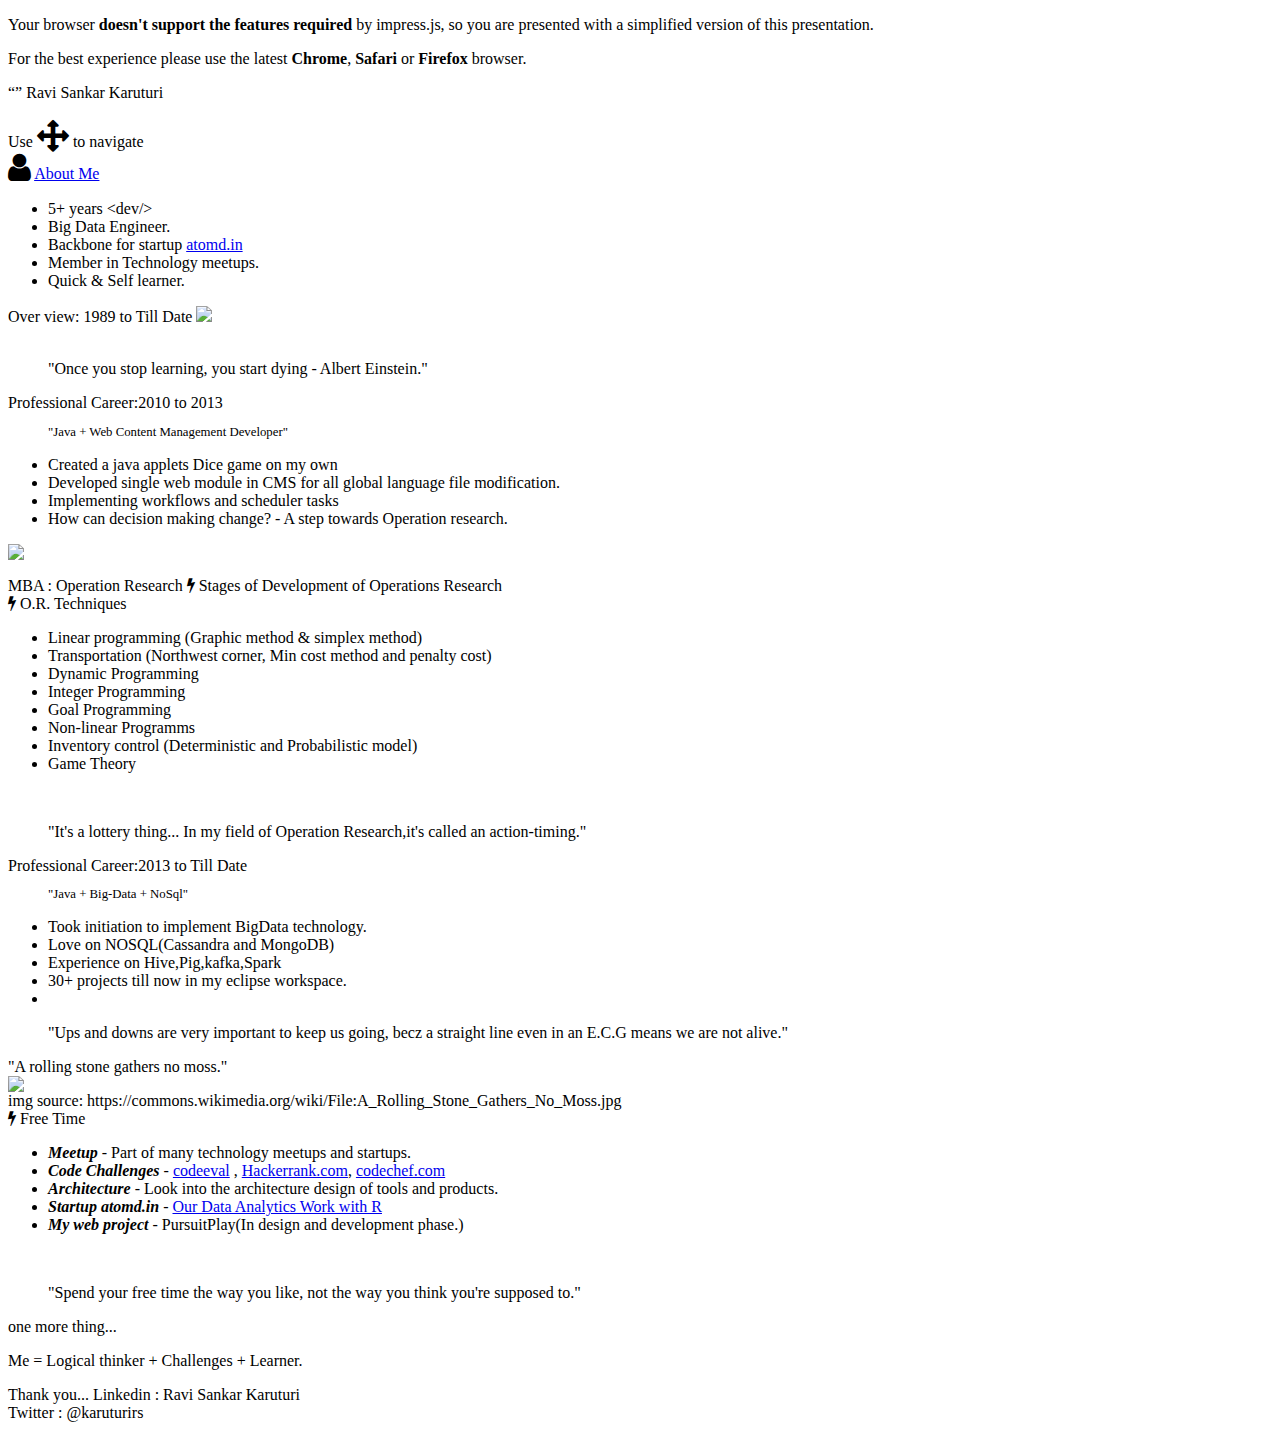
==== myprofile.html @ df669d6c "Update myprofile.html" ====
<!doctype html>
<html lang="en">
<head>
    <meta charset="utf-8" />
    <meta name="viewport" content="width=1024" />
    <meta name="apple-mobile-web-app-capable" content="yes" />
    <title>Ravi Sankar Karuturi Profile</title>

    <meta name="description" content="About Ravi Sankar Karuturi, Senior Software Developer" />
    <meta name="author" content="ravi sankar karuturi" />

    <link href="http://fonts.googleapis.com/css?family=Roboto:100" rel="stylesheet" type="text/css"/>
    <link rel="stylesheet" href="http://maxcdn.bootstrapcdn.com/font-awesome/4.3.0/css/font-awesome.min.css"/>
    <link rel="stylesheet" href="../common/css/font-awesome-animation.min.css">
    <link href="css/myprofile.css" rel="stylesheet"/>
</head>

<body class="impress-not-supported">

<div class="fallback-message">
    <p>Your browser <b>doesn't support the features required</b> by impress.js, so you are presented with a simplified version of this presentation.</p>
    <p>For the best experience please use the latest <b>Chrome</b>, <b>Safari</b> or <b>Firefox</b> browser.</p>
</div>

<div id="impress">

    <div class="step" data-x="-2500" data-y="-1500">
        <q></q>
      
        <span class="step-title step-title-without-slide">Ravi Sankar Karuturi</span>
		<br/><br/>
        <div id="fade-note">Use <i class="fa fa-arrows fa-2x"></i>  to navigate</div>
    </div>

    <div class="step white-text" data-x="1000" data-y="3000" data-z="-100" data-rotate-x="-90" data-rotate-y="10" data-scale="2">
        <span class="step-title step-title-without-slide"><i class="fa fa-user fa-2x"></i> <a href="javascript:void(0);"  onclick="javascript:OpenInNewTab('https://in.linkedin.com/in/ravisankarkaruturi');">About Me</a></span>
        <ul>
            <li>5+ years &lt;dev/&gt;</li>
            <li>Big Data Engineer.</li>
			<li>Backbone for startup <a href="javascript:void(0);"  onclick="javascript:OpenInNewTab('https://www.atomd.in');">atomd.in</a></li>
			<li>Member in Technology meetups.</li>
			<li>Quick & Self learner.</li>
        </ul>
    </div>

   

    <div id="s2" class="step slide" data-x="-500" data-y="-1500">
	
		<span class="step-title">Over view: 1989  to Till Date</span>
        <img src="images/education.png" class="img-max-width center" style="max-width:100%;position:relative;"/><br/>
        <br/>
		<blockquote class="slide-quotes">"Once you stop learning, you start dying - Albert Einstein."</blockquote>
        
    </div>

    <div class="step slide" data-x="1000" data-y="-1500">
		<span class="step-title"> Professional Career:2010 to 2013</span>
        <blockquote style="font-size:0.8em">"Java + Web Content Management Developer"</blockquote>
        <ul>
            <li>Created a java applets Dice game on my own</li>
            <li>Developed single web module in CMS for all global language file modification.</li>
            <li>Implementing workflows and scheduler tasks</li>
			<li>How can decision making change? - A step towards Operation research.</li>
        </ul>
        <img src="images/dice.png" class="img-max-width center" style="max-width:30%;position:relative;"/>
		<blockquote style="font-size:0.8em"></blockquote>
    </div>

    <div class="step slide" data-x="2500" data-y="-1500">
       <span class="step-title">MBA : Operation Research</span>
		<i class="fa fa-bolt  faa-ring animated"></i> Stages of Development of Operations Research<br/>
		<i class="fa fa-bolt  faa-ring animated"></i> O.R. Techniques
		<ul>
			<li>Linear programming (Graphic method & simplex method)</li>
			<li>Transportation (Northwest corner, Min cost method and penalty cost)</li>
			<li>Dynamic Programming</li>
			<li>Integer Programming</li>
			<li>Goal Programming</li>
			<li>Non-linear Programms</li>
			<li>Inventory control (Deterministic and Probabilistic model)</li>
			<li>Game Theory</li>
		</ul>
		<br/>
		<blockquote class="slide-quotes">"It's a lottery thing... In my field of Operation Research,it's called an action-timing."</blockquote>
    </div>

    <div class="step slide" data-x="4000" data-y="-1500">
       <span class="step-title"> Professional Career:2013 to Till Date</span>
        <blockquote style="font-size:0.8em">"Java + Big-Data + NoSql"</blockquote>
        <ul>
            <li>Took initiation to implement BigData technology.</li>
            <li>Love on NOSQL(Cassandra and MongoDB)</li>
			<li>Experience on Hive,Pig,kafka,Spark</li>
            <li>30+ projects till now in my eclipse workspace.</li>
			<li></li>
        </ul>
		<blockquote class="slide-quotes">"Ups and downs are very important to keep us going, becz a straight line even in an E.C.G means we are not alive."</blockquote>
    </div>
	
	 <div class="step white-text" data-x="7000" data-y="1500" data-rotate="180" data-scale="6">
        
        <span class="step-title step-title-without-slide"> "A rolling stone gathers no moss."</span>
    </div>
	
    <div class="step" data-x="9500" data-y="-1500">
       <img src="images/Rolling.jpg" style="width: 100%;display: block;" />
	    <span class="source-link">img source: https://commons.wikimedia.org/wiki/File:A_Rolling_Stone_Gathers_No_Moss.jpg</span>
    </div>


    <div class="step slide" data-x="11500" data-y="-1500">
        <span class="step-title"><i class="fa fa-bolt  faa-ring animated"></i> Free Time</span>
        <ul>
            <li><i><b>Meetup</b></i> - Part of many technology meetups and startups.</li>
            <li><i><b>Code Challenges</b></i> - <a href="javascript:void(0);"  onclick="javascript:OpenInNewTab('https://www.codeeval.com');">codeeval</a> , <a href="javascript:void(0);"  onclick="javascript:OpenInNewTab('https://www.hackerrank.com/karuturirs');">Hackerrank.com</a>, <a href="javascript:void(0);"  onclick="javascript:OpenInNewTab('https://www.codechef.com');">codechef.com</a></li>
            <li><i><b>Architecture</b></i> - Look into the architecture design of tools and products.</li>
            <li><i><b>Startup atomd.in</b></i> - <a href="javascript:void(0);"  onclick="javascript:OpenInNewTab('http://www.rpubs.com/ravitejacivil/');">Our Data Analytics Work with R</a> </li>
			<li><i><b>My web project</b></i> - PursuitPlay(In design and development phase.)
        </ul>
        <br/>
        <blockquote class="slide-quotes">"Spend your free time the way you like, not the way you think you're supposed to."</blockquote>
    </div>

   
   

    <div id="one-more-thing" class="step white-text" data-x="6000" data-y="4000" data-scale="2">
        <span class="step-title step-title-without-slide">one more thing...</span>
    </div>

    <div id="its-in-3d" class="step white-text" data-x="6200" data-y="4300" data-z="-100" data-rotate-x="-40" data-rotate-y="10" data-scale="2">
        <p><span class="have">Me =</span> <span class="you">Logical thinker +</span> <span class="noticed">Challenges +</span> <span class="its">Learner.</span> <span class="in"></span></p>
    </div>

   
    <div class="step white-text" data-x="6500" data-y="5000" data-scale="2">
        <span class="step-title step-title-without-slide">Thank you...</span>
		<span>Linkedin : Ravi Sankar Karuturi</span><br/>
        <span>Twitter : @karuturirs</span>
    </div>


    <div id="end-slide" class="step" data-x="3000" data-y="1500" data-scale="10">
    </div>

</div>

<script src="common/js/impress.js"></script>
<script src="common/js/custom.js"></script>
<script>
(function() {
    impress().init();
})();
</script>
<script>
  (function(i,s,o,g,r,a,m){i['GoogleAnalyticsObject']=r;i[r]=i[r]||function(){
  (i[r].q=i[r].q||[]).push(arguments)},i[r].l=1*new Date();a=s.createElement(o),
  m=s.getElementsByTagName(o)[0];a.async=1;a.src=g;m.parentNode.insertBefore(a,m)
  })(window,document,'script','//www.google-analytics.com/analytics.js','ga');

  ga('create', 'UA-62149149-1', 'auto');
  ga('send', 'pageview');

</script>
</body>
</html>
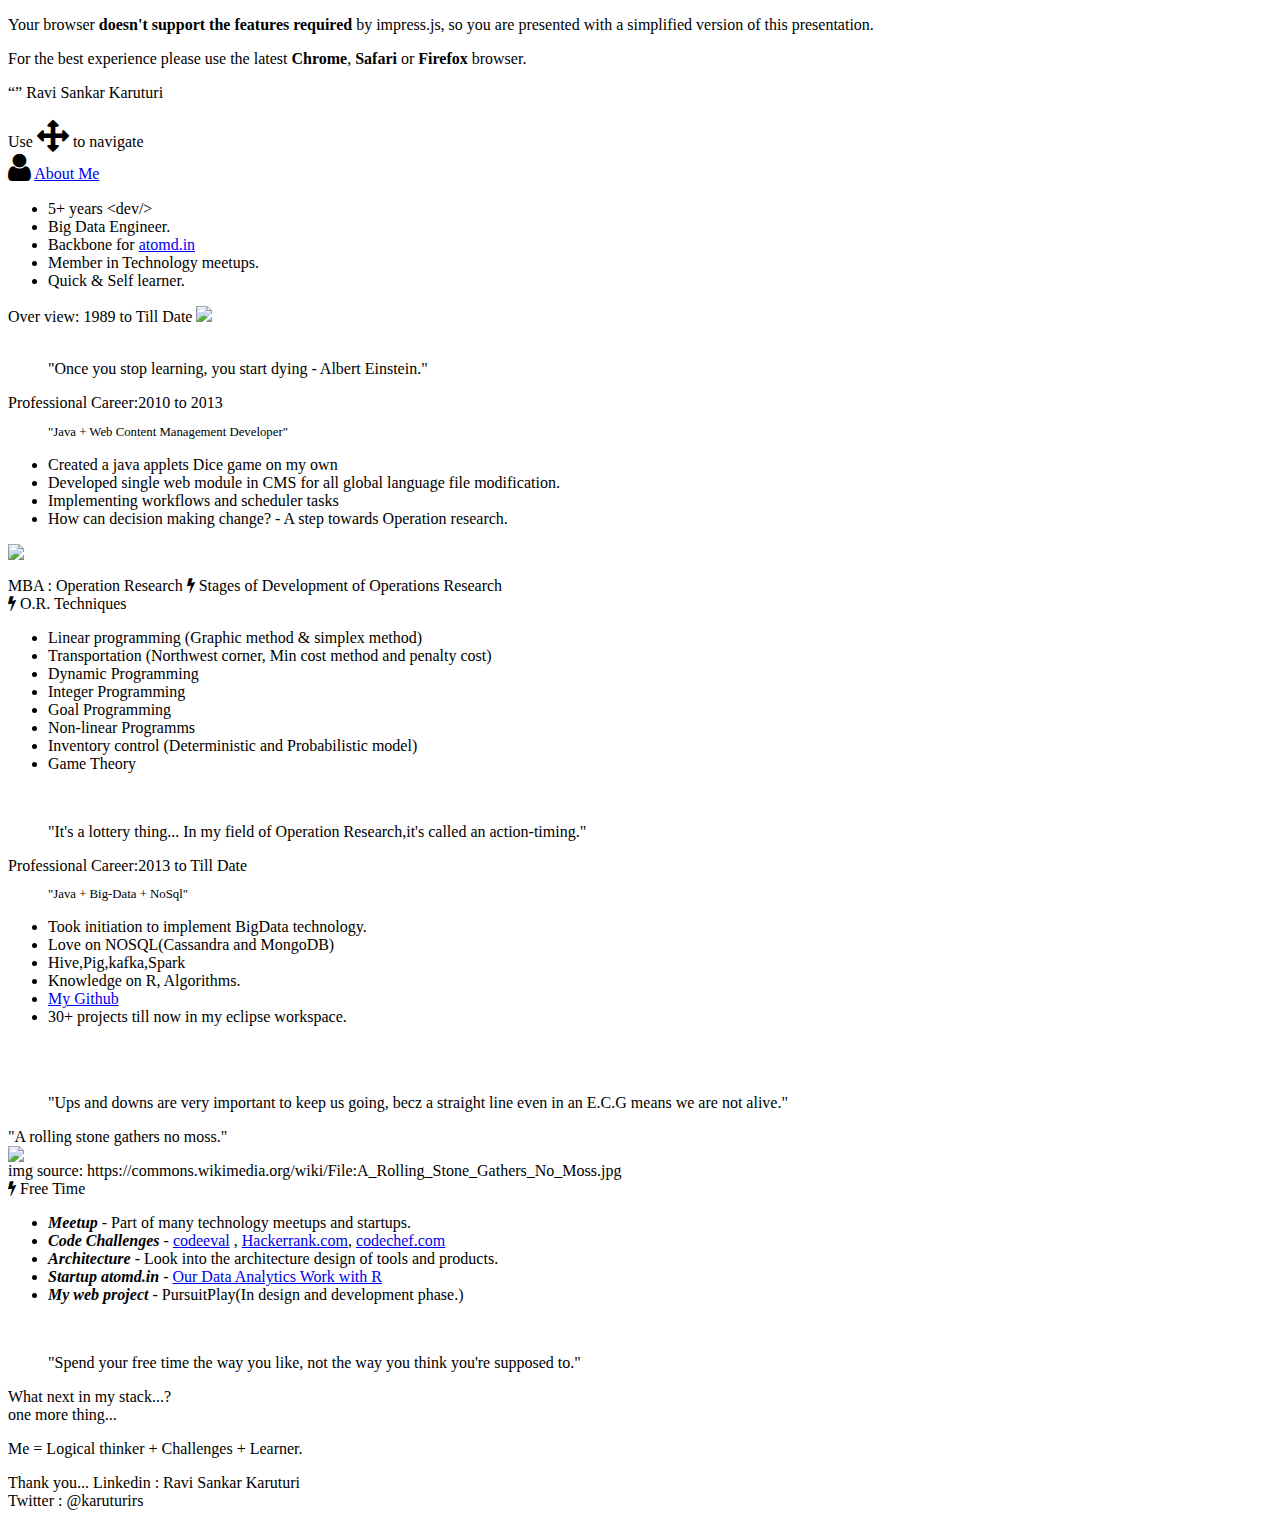
==== commit b2be01e9: "updated the url" ====
--- a/myprofile.html
+++ b/myprofile.html
@@ -37,7 +37,7 @@
         <ul>
             <li>5+ years &lt;dev/&gt;</li>
             <li>Big Data Engineer.</li>
-			<li>Backbone for startup <a href="javascript:void(0);"  onclick="javascript:OpenInNewTab('https://www.atomd.in');">atomd.in</a></li>
+			<li>Backbone for <a href="javascript:void(0);"  onclick="javascript:OpenInNewTab('http://www.atomd.in');">atomd.in</a></li>
 			<li>Member in Technology meetups.</li>
 			<li>Quick & Self learner.</li>
         </ul>
@@ -91,10 +91,12 @@
         <ul>
             <li>Took initiation to implement BigData technology.</li>
             <li>Love on NOSQL(Cassandra and MongoDB)</li>
-			<li>Experience on Hive,Pig,kafka,Spark</li>
+			<li>Hive,Pig,kafka,Spark</li>
+			<li>Knowledge on R, Algorithms.</li>
+			<li><a href="javascript:void(0);"  onclick="javascript:OpenInNewTab('https://github.com/Karuturirs');">My Github</a></li>
             <li>30+ projects till now in my eclipse workspace.</li>
-			<li></li>
         </ul>
+		<br/><br/>
 		<blockquote class="slide-quotes">"Ups and downs are very important to keep us going, becz a straight line even in an E.C.G means we are not alive."</blockquote>
     </div>
 	
@@ -122,9 +124,30 @@
         <blockquote class="slide-quotes">"Spend your free time the way you like, not the way you think you're supposed to."</blockquote>
     </div>
 
+   <div id="one-more" class="step white-text" data-x="17000" data-y="3600" data-scale="2">
+        <span class="step-title step-title-without-slide">What next in my stack...?</span>
+    </div>
    
-   
-
+	 <div class="step slide future" data-x="19000" data-y="-1500" id="step-19" style="position: absolute; transform: translate(-50%, -50%) translate3d(19000px, -1500px, 0px) rotateX(0deg) rotateY(0deg) rotateZ(0deg) scale(1); transform-style: preserve-3d;">
+			<span class="step-title step-title-center">Integrate</span>
+			<p style="text-align:center;">
+				<span class="fa-stack fa-lg fa-3x">
+				  <i class="fa fa-square-o fa-stack-2x "></i>
+				  <i class="fa fa-circle-o-notch fa-spin fa-stack-1x"></i>
+				</span>
+				
+			</p>
+			<p style="text-align:center;">
+				<i class="fa fa-ellipsis-v faa-bounce animated fa-3x"></i>
+			</p>
+			<p style="text-align:center;">
+				<span class="fa-stack fa-lg fa-3x">
+				  <i class="fa fa-circle-o fa-stack-2x "></i>
+				  <i class="fa fa-cog fa-spin fa-stack-1x"></i>
+				</span>
+			</p>
+			<p class="slide-definition-center">IOT + BIGDATA</p>
+		</div>
     <div id="one-more-thing" class="step white-text" data-x="6000" data-y="4000" data-scale="2">
         <span class="step-title step-title-without-slide">one more thing...</span>
     </div>
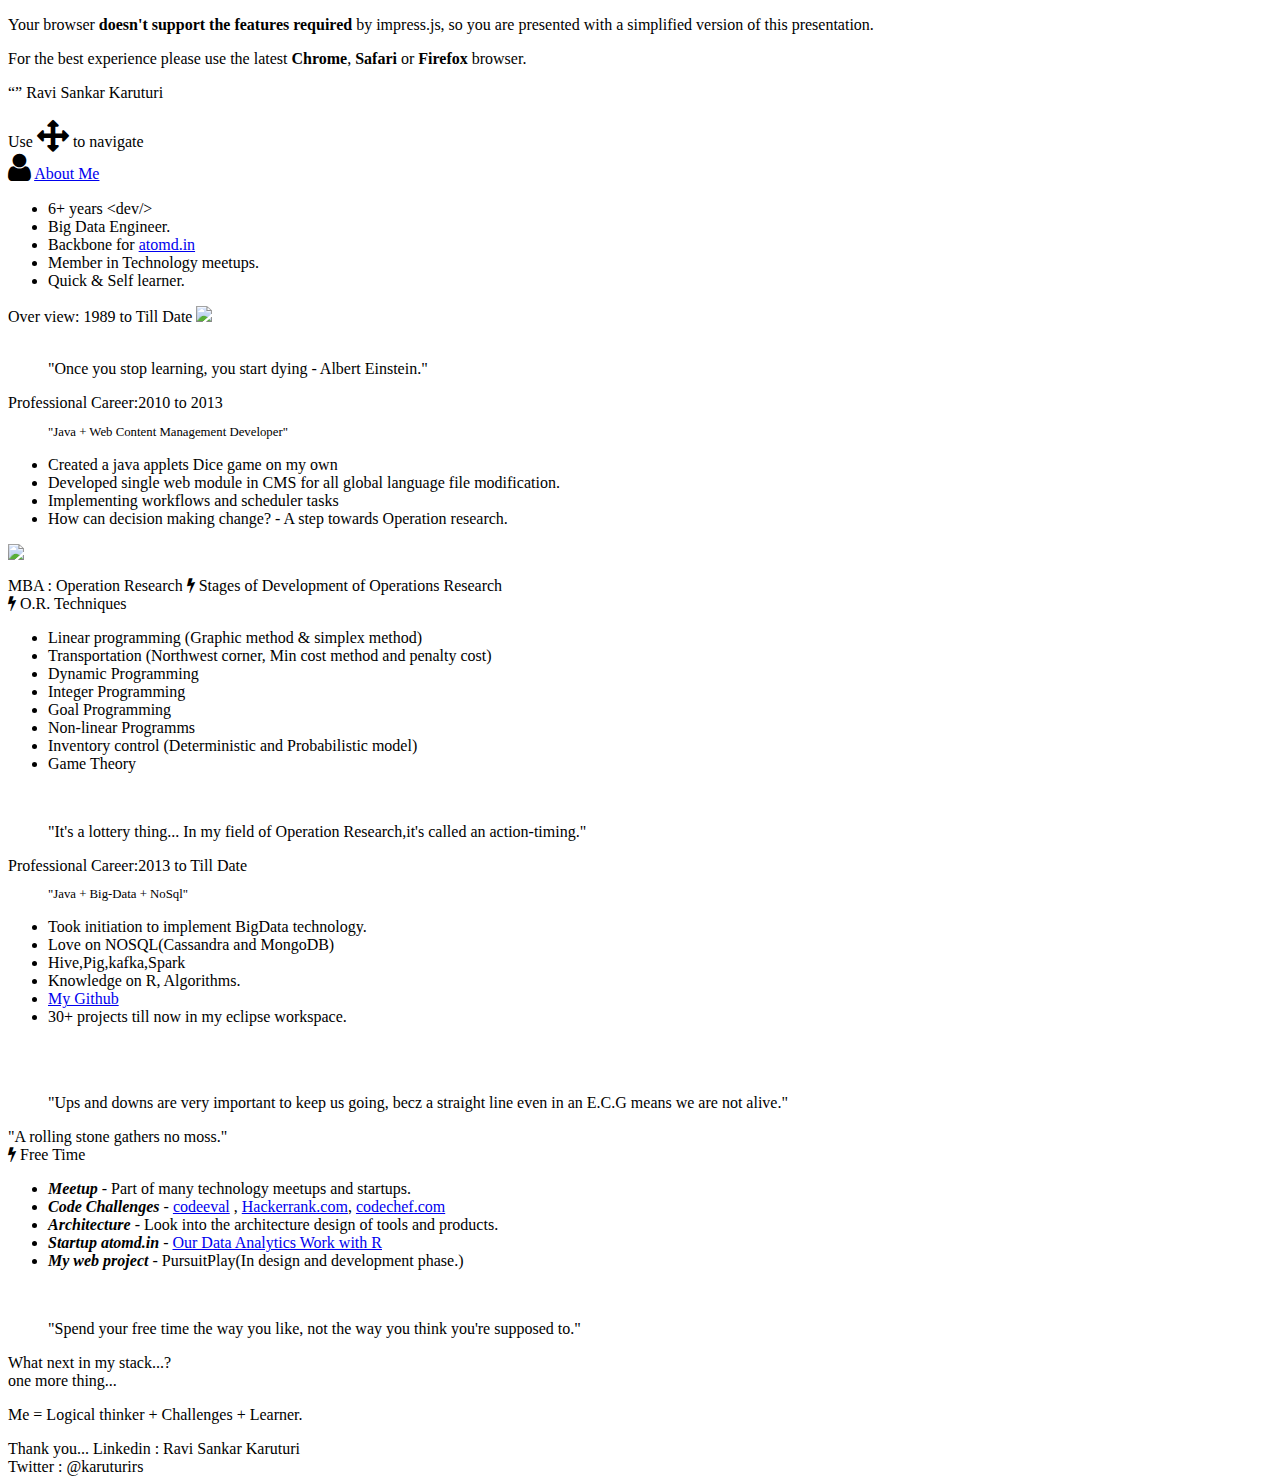
==== commit cda6195c: "Noraml Updates" ====
--- a/myprofile.html
+++ b/myprofile.html
@@ -35,7 +35,7 @@
     <div class="step white-text" data-x="1000" data-y="3000" data-z="-100" data-rotate-x="-90" data-rotate-y="10" data-scale="2">
         <span class="step-title step-title-without-slide"><i class="fa fa-user fa-2x"></i> <a href="javascript:void(0);"  onclick="javascript:OpenInNewTab('https://in.linkedin.com/in/ravisankarkaruturi');">About Me</a></span>
         <ul>
-            <li>5+ years &lt;dev/&gt;</li>
+            <li>6+ years &lt;dev/&gt;</li>
             <li>Big Data Engineer.</li>
 			<li>Backbone for <a href="javascript:void(0);"  onclick="javascript:OpenInNewTab('http://www.atomd.in');">atomd.in</a></li>
 			<li>Member in Technology meetups.</li>
@@ -105,10 +105,10 @@
         <span class="step-title step-title-without-slide"> "A rolling stone gathers no moss."</span>
     </div>
 	
-    <div class="step" data-x="9500" data-y="-1500">
+   <!-- <div class="step" data-x="9500" data-y="-1500">
        <img src="images/Rolling.jpg" style="width: 100%;display: block;" />
 	    <span class="source-link">img source: https://commons.wikimedia.org/wiki/File:A_Rolling_Stone_Gathers_No_Moss.jpg</span>
-    </div>
+    </div>-->
 
 
     <div class="step slide" data-x="11500" data-y="-1500">
